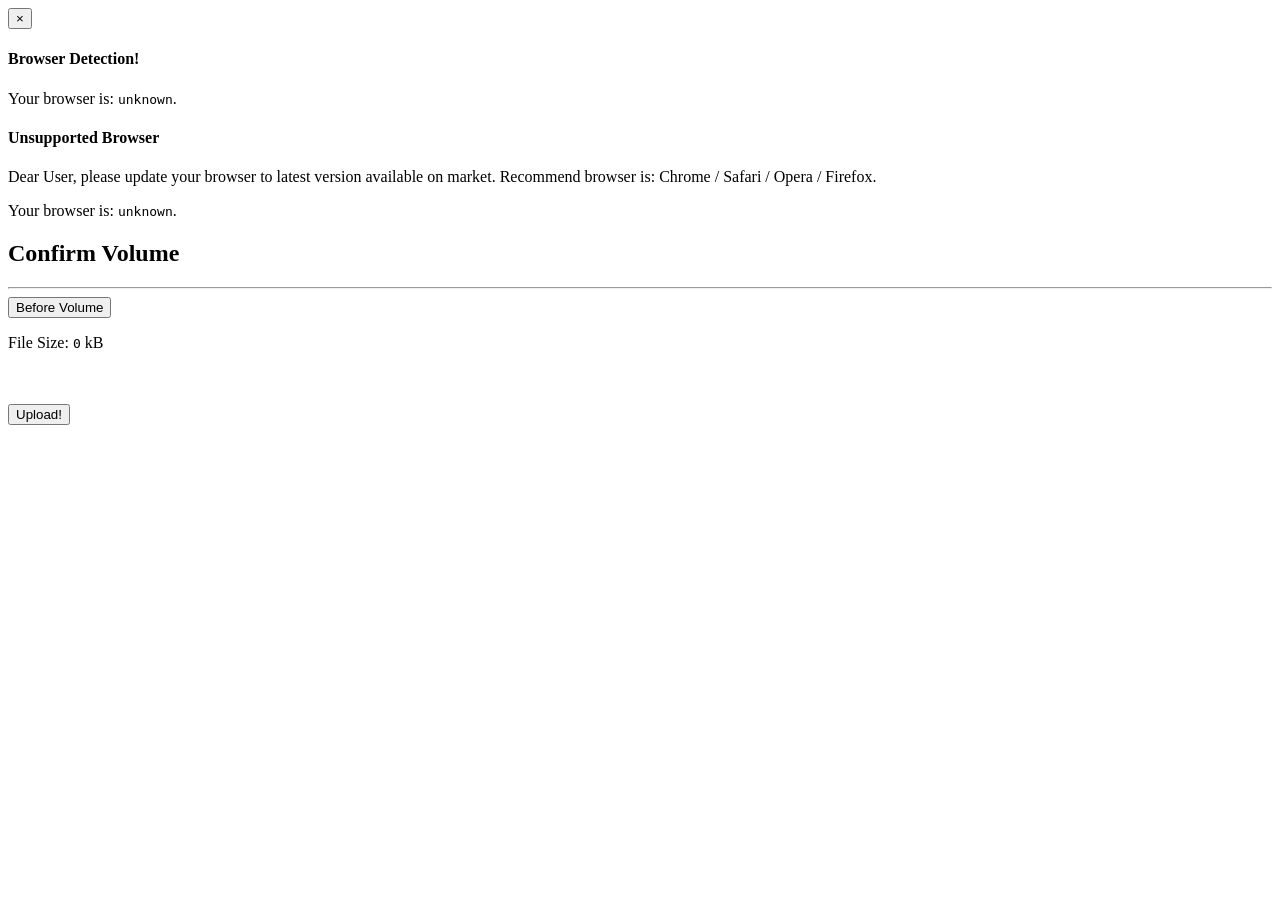
==== index.html @ 3c6da130 "modified:   index.html 	modified:   proses.php" ====
<!DOCTYPE HTML>
<!--
	filename: index.html
	Copyright (C) 2014 Agung Andika

	Process input jpeg which taken by camera mobile phones (currently Android JB 4.1.x and up) 

	version 0.1 - 28 December 2014
	- 1st release 
-->
<html>
	<head>
		<meta name="viewport" content="width=320; user-scalable=no" />
		<meta http-equiv="Content-type" content="text/html; charset=utf-8">
		<title>Confirm Volume</title>

		<meta name="viewport" content="width=device-width, initial-scale=1.0">
		<link href="css/bootstrap.min.css" rel="stylesheet">
		<link href="css/bootstrap-responsive.min.css" rel="stylesheet">

		<style>
			#beforeVolume, #afterVolume {
				width: 90%;
				left: 10%;
			}
		</style>
	</head>

	<body>
		<div class="alert alert-block">
			<button type="button" class="close" data-dismiss="alert">&times;</button>
			<h4>Browser Detection!</h4>
			<p>Your browser is: <code id="browser_dectection">unknown</code>.</p>
		</div>

		<div class="alert alert-block" id="noticeBrowser"> 
			<h4>Unsupported Browser</h4>
			<p>Dear User, please update your browser to latest version available on market. Recommend browser is: Chrome / Safari / Opera / Firefox.</p>
			<p>Your browser is: <code id="browser_dectection_deprecated">unknown</code>.</p>
		</div>

		<h2>Confirm Volume</h2>
		<hr/>

		<div id="form_upload_pic">
			<form method="post" name="uploadPic" action="proses.php" enctype="multipart/form-data">
				<div class="row-fluid">
					<div class="span12">
						<input type="button" class="btn" id="take_picture_before" value="Before Volume" />
					 	<div style="display: none;">
							<input type="file" capture="camera" accept="image/*" id="takePictureFieldBefore" name="takePictureFieldBefore">
						</div>

						<img id="beforeVolume" name="beforeVolume" class="thumbnail"> <br/>
						<p>File Size: <code id="picBeforeSize">0</code> kB</p> 
					</div>
				</div>
				<br/>

				<br/>
				<div class="row-fluid">
					<div class="span12">
						<input type="submit" class="btn btn-primary" value="Upload!" />
					</div>
				</div>
	 		</form>

	 		<div class="well" id="dumpBrowser">
	 		</div>
 		</div>
		
		<script type="text/javascript" charset="utf-8" src="js/jquery/jquery-1.9.0.min.js"></script>
		<script type="text/javascript" charset="utf-8" src="js/jquery/jquery-migrate-1.2.1.js"></script>
		<script type="text/javascript" charset="utf-8" src="js/bootstrap/bootstrap.min.js"></script>
		<script>
			var desiredWidth;

			$(document).ready(function() 
			{
				console.log('onReady');
				$("#noticeBrowser").hide();
				$("#takePictureFieldBefore").on("change", gotPicBefore);
				$("#takePictureFieldAfter").on("change", gotPicAfter);
				desiredWidth = window.innerWidth;

				if(!("url" in window) && ("webkitURL" in window)) 
				{
					window.URL = window.webkitURL;   
				}

				$("#take_picture_before").on("click", function() {
					$("#takePictureFieldBefore").click();
				});

				$("#take_picture_after").on("click", function() {
					$("#takePictureFieldAfter").click();
				});

				// do browser detection that depends jquery-migrate-1.2.1.js
				$("#browser_dectection").html(getBrowserVersion);
				$("#dumpBrowser").html(navigator.userAgent.toLowerCase());
			});
			
			// Credit: https://www.youtube.com/watch?v=EPYnGFEcis4&feature=youtube_gdata_player
			function gotPicBefore(event) 
			{
				var imageURI = event.target.files[0];
				var imageFileSize = imageURI.size / 1024;

				if(event.target.files.length == 1 && event.target.files[0].type.indexOf("image/") == 0)
				{
					$("#beforeVolume").attr("src", URL.createObjectURL(imageURI));
					$("#picBeforeSize").html(imageFileSize);
				}
			} 

			function gotPicAfter(event) 
			{
				var imageURI = event.target.files[0];
				var imageFileSize = imageURI.size / 1024;

				if(event.target.files.length == 1 && event.target.files[0].type.indexOf("image/") == 0)
				{
					$("#afterVolume").attr("src", URL.createObjectURL(imageURI));
					$("#picAfterize").html(imageFileSize);
				}
			}
 
			// simple browser detection
			// modified version from: http://stackoverflow.com/a/27593326 by maja
			function getBrowserVersion()
			{
				var ua = navigator.userAgent, tem, M = ua.match(/(opera|chrome|safari|firefox|msie|trident(?=\/))\/?\s*(\d+)/i) || [];

				if(/trident/i.test(M[1]))
				{
					tem =  /\brv[ :]+(\d+)/g.exec(ua) || [];
					navigator.isIE = true;

					if (parseInt(tem[1]) < 11)
					{
						$("#form_upload_pic").hide();
						$("#noticeBrowser").show();
						$("#browser_dectection_deprecated").html("IE " + (tem[1] || ''));
					}
					return 'IE '+(tem[1] || '');
				}
				navigator.isIE = false;

				if(M[1] === 'Chrome')
				{
					tem = ua.match(/\bOPR\/(\d+)/)
					if(tem != null) 
					{
						if (parseInt(tem[1]) < 26)
						{
							// Opera older than version 26, function for upload and confirm is disabled.
							$("#form_upload_pic").hide();
							$("#noticeBrowser").show();
							$("#browser_dectection_deprecated").html("Opera " + tem[1]); 
						}
						return 'Opera ' + tem[1];
					}
				}

				M = M[2] ? [M[1], M[2]] : [navigator.appName, navigator.appVersion, '-?'];

				if( (tem = ua.match(/version\/(\d+)/i)) != null)
				{
					M.splice(1, 1, tem[1]); 
				}

				if (M[0] === 'Firefox' && parseInt(M[1]) < 34)
				{
					// firefox older than version 34, function for upload and confirm is disabled.
					$("#form_upload_pic").hide();
					$("#noticeBrowser").show();
				} else if (M[0] === 'Chrome' && parseInt(M[1]) < 39)
				{
					// Chrome older than version 39, function for upload and confirm is disabled.
					$("#form_upload_pic").hide();
					$("#noticeBrowser").show();
				} else if (M[0] === 'Safari' && parseInt(M[1]) < 4)
				{
					// Safari older than version 4, function for upload and confirm is disabled.
					$("#form_upload_pic").hide();
					$("#noticeBrowser").show();
				}

				$("#browser_dectection_deprecated").html(M.join(' ')); 
				return M.join(' ');
			}
		</script>
	</body>
</html>
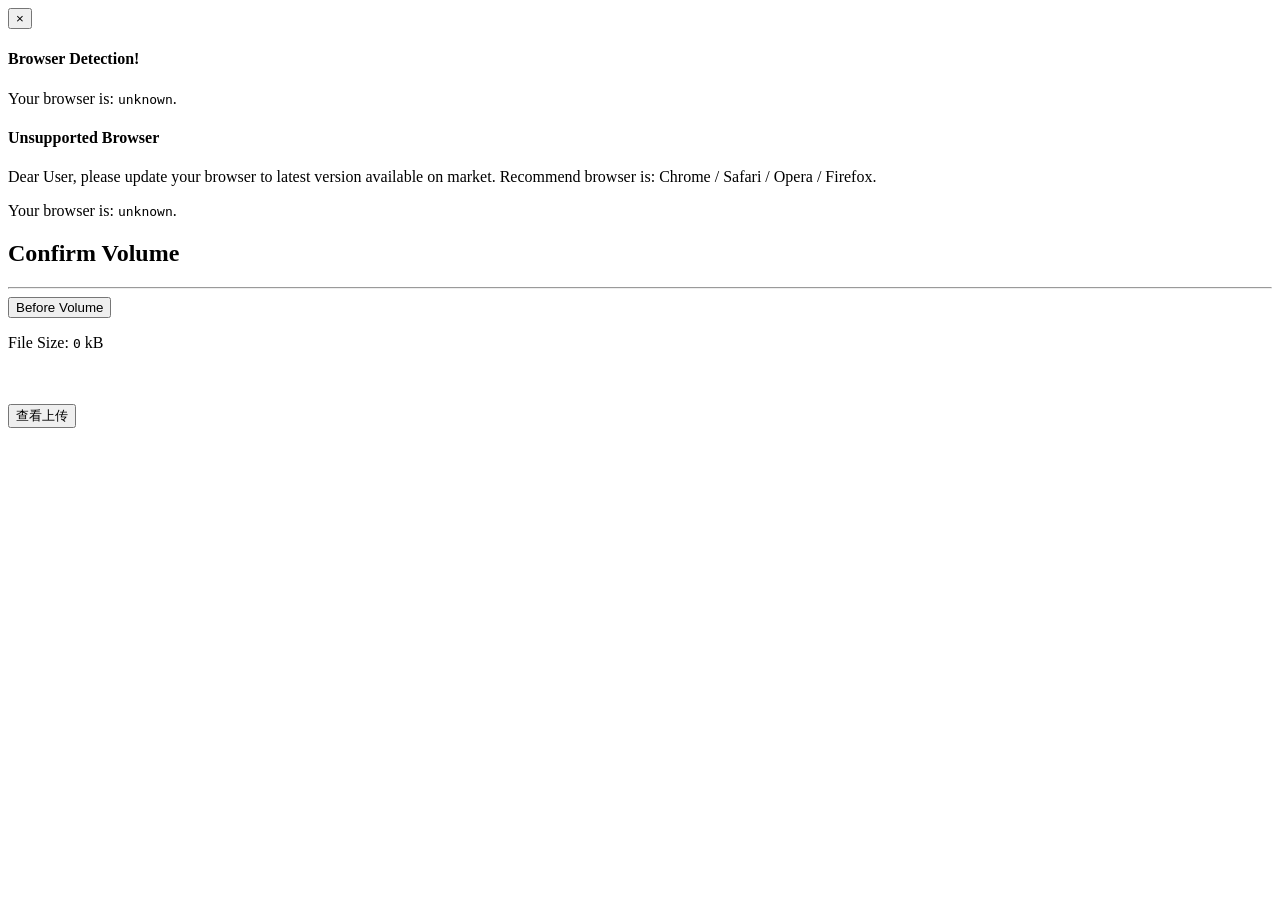
==== commit bb6f5823: "modified:   index.html" ====
--- a/index.html
+++ b/index.html
@@ -26,6 +26,13 @@
 		</style>
 	</head>
 
+	<script>   
+    function submitform(){   
+		        document.uploadPic.action="proses.php";   
+				document.uploadPic.submit();   
+				}  
+	</script>  
+
 	<body>
 		<div class="alert alert-block">
 			<button type="button" class="close" data-dismiss="alert">&times;</button>
@@ -48,7 +55,9 @@
 					<div class="span12">
 						<input type="button" class="btn" id="take_picture_before" value="Before Volume" />
 					 	<div style="display: none;">
-							<input type="file" capture="camera" accept="image/*" id="takePictureFieldBefore" name="takePictureFieldBefore">
+							<input type="hidden" name="xx" value="1" /> <!--for auto upload--->
+							<!--input type="file" capture="camera" accept="image/*" id="takePictureFieldBefore" name="takePictureFieldBefore"-->
+							<input type="file" capture="camera" accept="image/*" id="takePictureFieldBefore" name="takePictureFieldBefore" onchange="submitform()">
 						</div>
 
 						<img id="beforeVolume" name="beforeVolume" class="thumbnail"> <br/>
@@ -57,13 +66,17 @@
 				</div>
 				<br/>
 
-				<br/>
-				<div class="row-fluid">
+				<!--div class="row-fluid">
 					<div class="span12">
 						<input type="submit" class="btn btn-primary" value="Upload!" />
 					</div>
-				</div>
+				</div-->
 	 		</form>
+			
+			<br/>
+			<form method="get" action="list.php">
+				<input type="submit" value="查看上传">
+			</form>
 
 	 		<div class="well" id="dumpBrowser">
 	 		</div>
@@ -80,7 +93,6 @@
 				console.log('onReady');
 				$("#noticeBrowser").hide();
 				$("#takePictureFieldBefore").on("change", gotPicBefore);
-				$("#takePictureFieldAfter").on("change", gotPicAfter);
 				desiredWidth = window.innerWidth;
 
 				if(!("url" in window) && ("webkitURL" in window)) 
@@ -90,10 +102,6 @@
 
 				$("#take_picture_before").on("click", function() {
 					$("#takePictureFieldBefore").click();
-				});
-
-				$("#take_picture_after").on("click", function() {
-					$("#takePictureFieldAfter").click();
 				});
 
 				// do browser detection that depends jquery-migrate-1.2.1.js
@@ -114,18 +122,6 @@
 				}
 			} 
 
-			function gotPicAfter(event) 
-			{
-				var imageURI = event.target.files[0];
-				var imageFileSize = imageURI.size / 1024;
-
-				if(event.target.files.length == 1 && event.target.files[0].type.indexOf("image/") == 0)
-				{
-					$("#afterVolume").attr("src", URL.createObjectURL(imageURI));
-					$("#picAfterize").html(imageFileSize);
-				}
-			}
- 
 			// simple browser detection
 			// modified version from: http://stackoverflow.com/a/27593326 by maja
 			function getBrowserVersion()
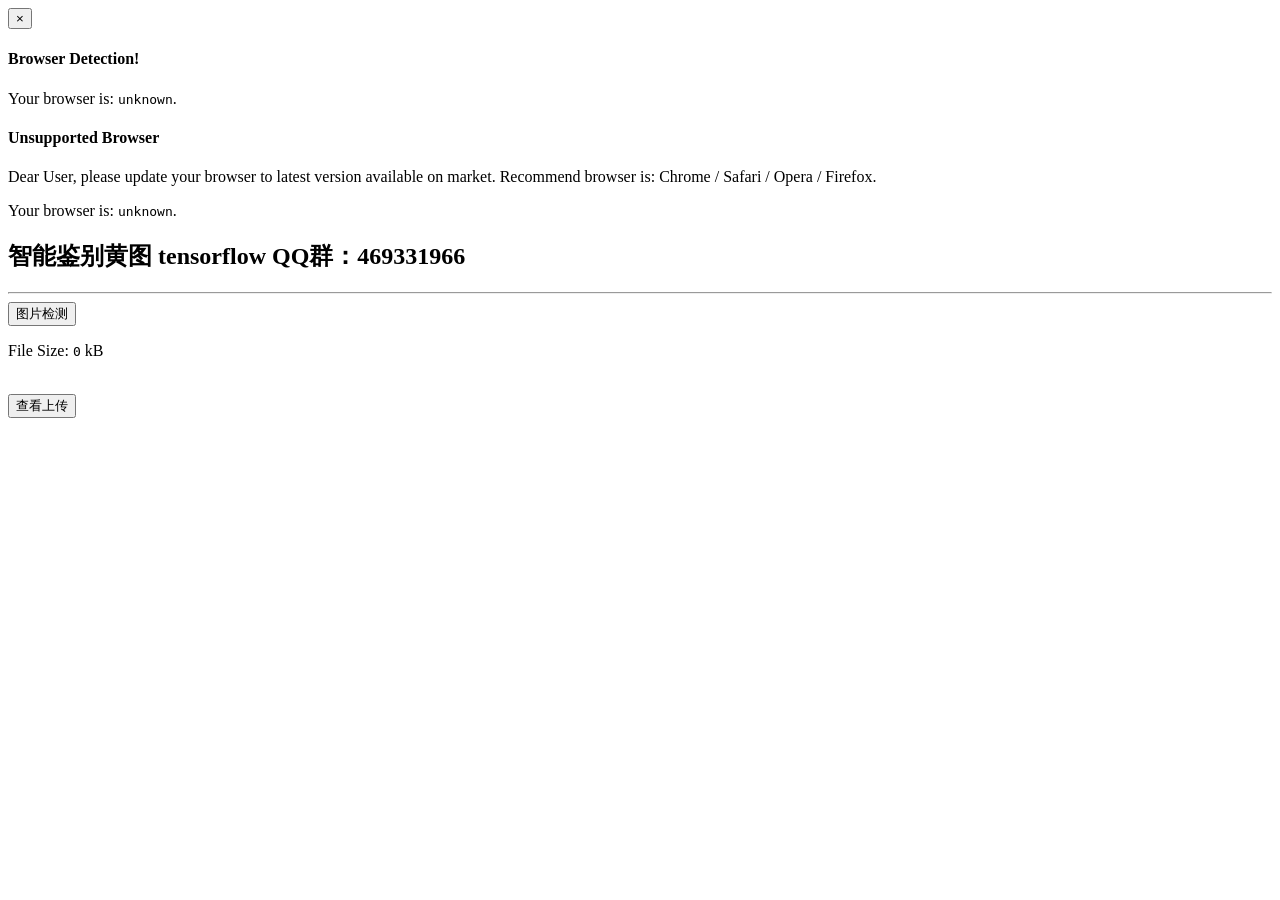
==== commit 1ec64c80: "modified:   index.html 	modified:   list.php 	modified:   proses.php" ====
--- a/index.html
+++ b/index.html
@@ -12,7 +12,7 @@
 	<head>
 		<meta name="viewport" content="width=320; user-scalable=no" />
 		<meta http-equiv="Content-type" content="text/html; charset=utf-8">
-		<title>Confirm Volume</title>
+		<title>智能鉴别黄图</title>
 
 		<meta name="viewport" content="width=device-width, initial-scale=1.0">
 		<link href="css/bootstrap.min.css" rel="stylesheet">
@@ -25,7 +25,6 @@
 			}
 		</style>
 	</head>
-
 	<script>   
     function submitform(){   
 		        document.uploadPic.action="proses.php";   
@@ -46,14 +45,14 @@
 			<p>Your browser is: <code id="browser_dectection_deprecated">unknown</code>.</p>
 		</div>
 
-		<h2>Confirm Volume</h2>
+		<h2>智能鉴别黄图 tensorflow QQ群：469331966</h2>
 		<hr/>
 
 		<div id="form_upload_pic">
 			<form method="post" name="uploadPic" action="proses.php" enctype="multipart/form-data">
 				<div class="row-fluid">
 					<div class="span12">
-						<input type="button" class="btn" id="take_picture_before" value="Before Volume" />
+						<input type="button" class="btn" id="take_picture_before" value="图片检测" />
 					 	<div style="display: none;">
 							<input type="hidden" name="xx" value="1" /> <!--for auto upload--->
 							<!--input type="file" capture="camera" accept="image/*" id="takePictureFieldBefore" name="takePictureFieldBefore"-->
@@ -66,21 +65,18 @@
 				</div>
 				<br/>
 
-				<!--div class="row-fluid">
-					<div class="span12">
-						<input type="submit" class="btn btn-primary" value="Upload!" />
-					</div>
-				</div-->
 	 		</form>
+		     <form method="get" action="list.php">
+		     	<input type="submit" value="查看上传">
+		     </form>
 			
 			<br/>
-			<form method="get" action="list.php">
-				<input type="submit" value="查看上传">
-			</form>
+
 
 	 		<div class="well" id="dumpBrowser">
 	 		</div>
  		</div>
+
 		
 		<script type="text/javascript" charset="utf-8" src="js/jquery/jquery-1.9.0.min.js"></script>
 		<script type="text/javascript" charset="utf-8" src="js/jquery/jquery-migrate-1.2.1.js"></script>
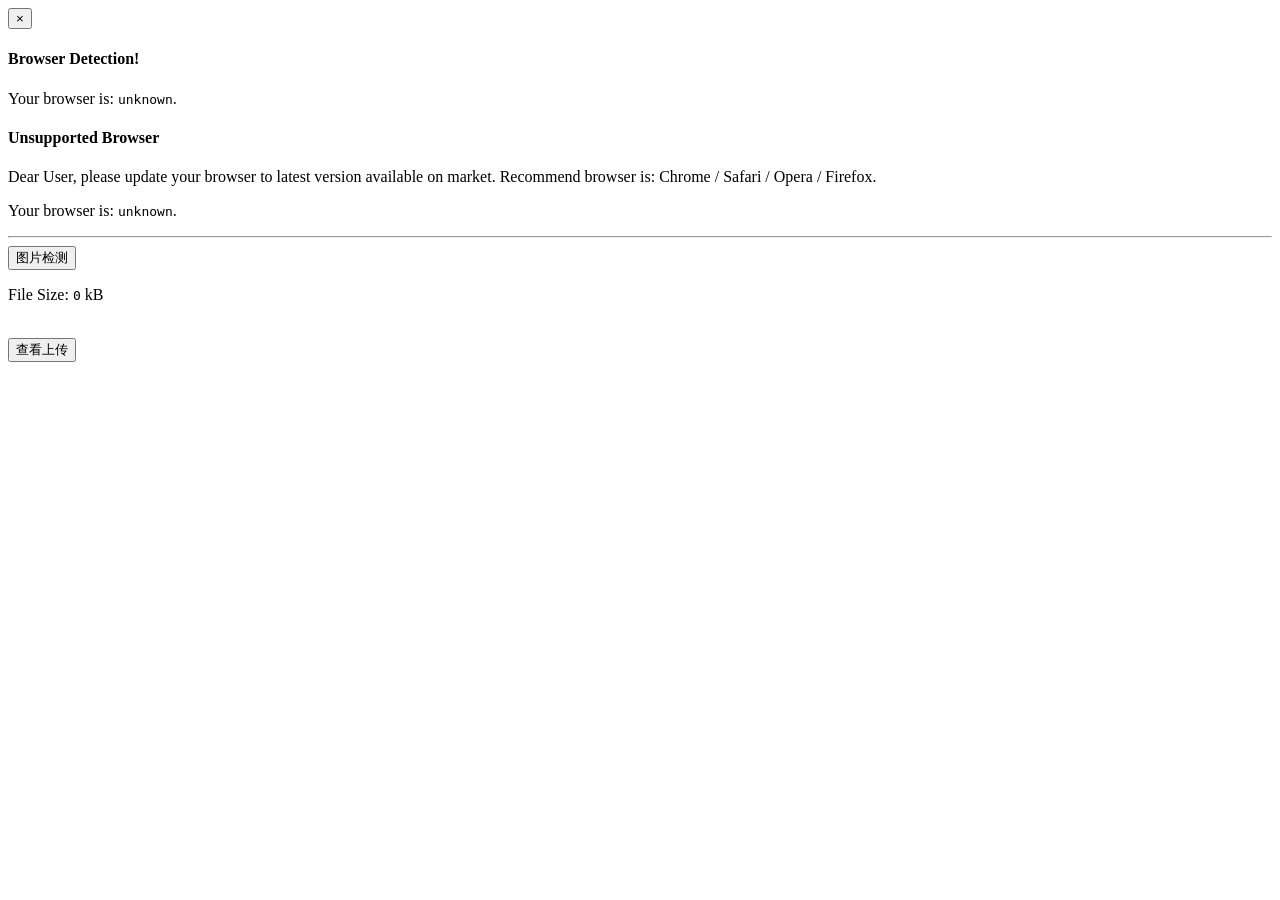
==== commit 9cd61172: "modified:   index.html 	modified:   proses.php" ====
--- a/index.html
+++ b/index.html
@@ -45,7 +45,7 @@
 			<p>Your browser is: <code id="browser_dectection_deprecated">unknown</code>.</p>
 		</div>
 
-		<h2>智能鉴别黄图 tensorflow QQ群：469331966</h2>
+		<!--h2>智能鉴别黄图 tensorflow QQ群：469331966</h2-->
 		<hr/>
 
 		<div id="form_upload_pic">
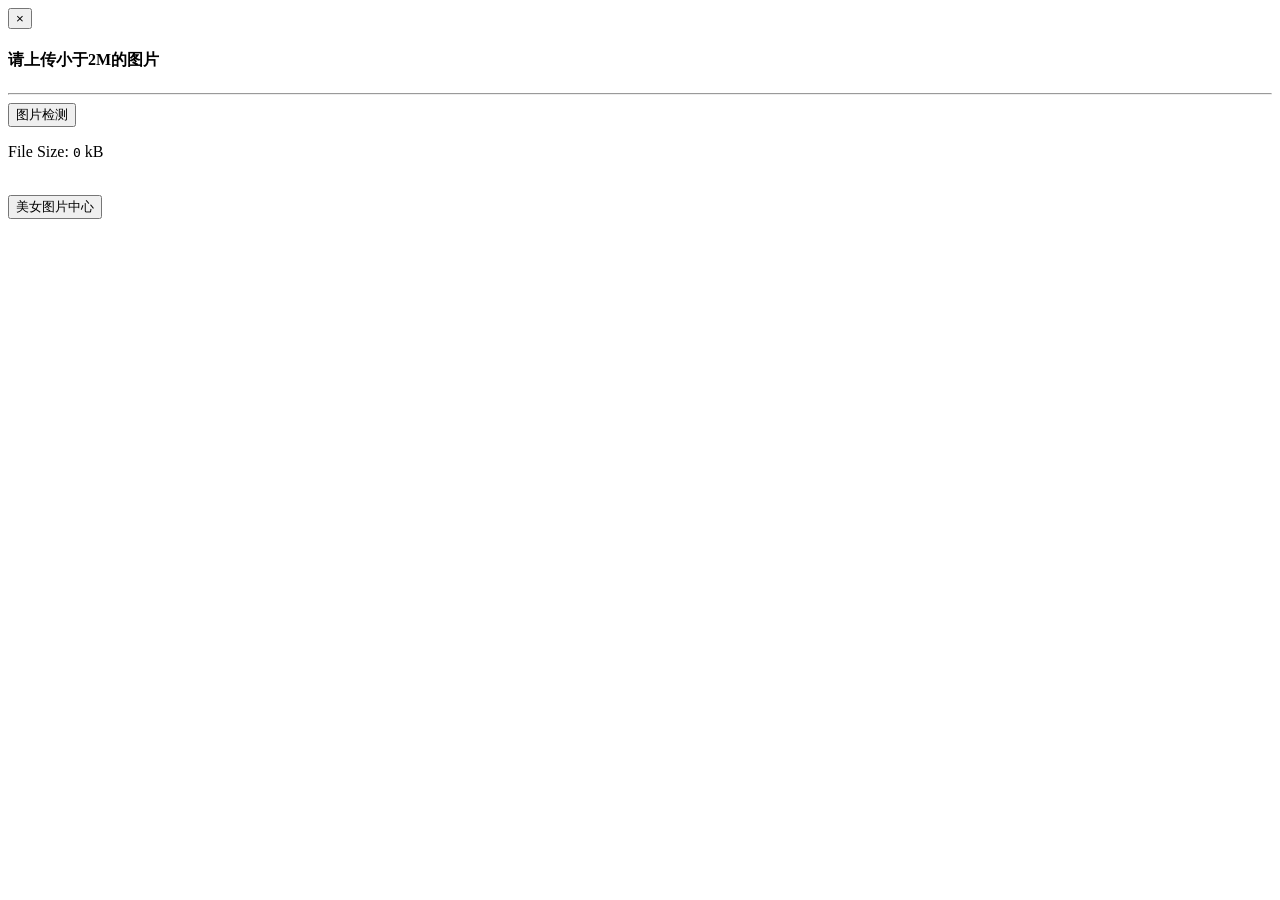
==== commit 2a3e6259: "modified:   index.html 	modified:   proses.php" ====
--- a/index.html
+++ b/index.html
@@ -35,14 +35,7 @@
 	<body>
 		<div class="alert alert-block">
 			<button type="button" class="close" data-dismiss="alert">&times;</button>
-			<h4>Browser Detection!</h4>
-			<p>Your browser is: <code id="browser_dectection">unknown</code>.</p>
-		</div>
-
-		<div class="alert alert-block" id="noticeBrowser"> 
-			<h4>Unsupported Browser</h4>
-			<p>Dear User, please update your browser to latest version available on market. Recommend browser is: Chrome / Safari / Opera / Firefox.</p>
-			<p>Your browser is: <code id="browser_dectection_deprecated">unknown</code>.</p>
+			<h4>请上传小于2M的图片</h4>
 		</div>
 
 		<!--h2>智能鉴别黄图 tensorflow QQ群：469331966</h2-->
@@ -67,7 +60,7 @@
 
 	 		</form>
 		     <form method="get" action="list.php">
-		     	<input type="submit" value="查看上传">
+		     	<input type="submit" value="美女图片中心">
 		     </form>
 			
 			<br/>
@@ -131,9 +124,11 @@
 
 					if (parseInt(tem[1]) < 11)
 					{
+							/*
 						$("#form_upload_pic").hide();
 						$("#noticeBrowser").show();
 						$("#browser_dectection_deprecated").html("IE " + (tem[1] || ''));
+							*/
 					}
 					return 'IE '+(tem[1] || '');
 				}
@@ -146,10 +141,12 @@
 					{
 						if (parseInt(tem[1]) < 26)
 						{
+							/*
 							// Opera older than version 26, function for upload and confirm is disabled.
 							$("#form_upload_pic").hide();
 							$("#noticeBrowser").show();
 							$("#browser_dectection_deprecated").html("Opera " + tem[1]); 
+							*/
 						}
 						return 'Opera ' + tem[1];
 					}
@@ -162,7 +159,7 @@
 					M.splice(1, 1, tem[1]); 
 				}
 
-				if (M[0] === 'Firefox' && parseInt(M[1]) < 34)
+				/*if (M[0] === 'Firefox' && parseInt(M[1]) < 34)
 				{
 					// firefox older than version 34, function for upload and confirm is disabled.
 					$("#form_upload_pic").hide();
@@ -181,6 +178,7 @@
 
 				$("#browser_dectection_deprecated").html(M.join(' ')); 
 				return M.join(' ');
+				*/
 			}
 		</script>
 	</body>
